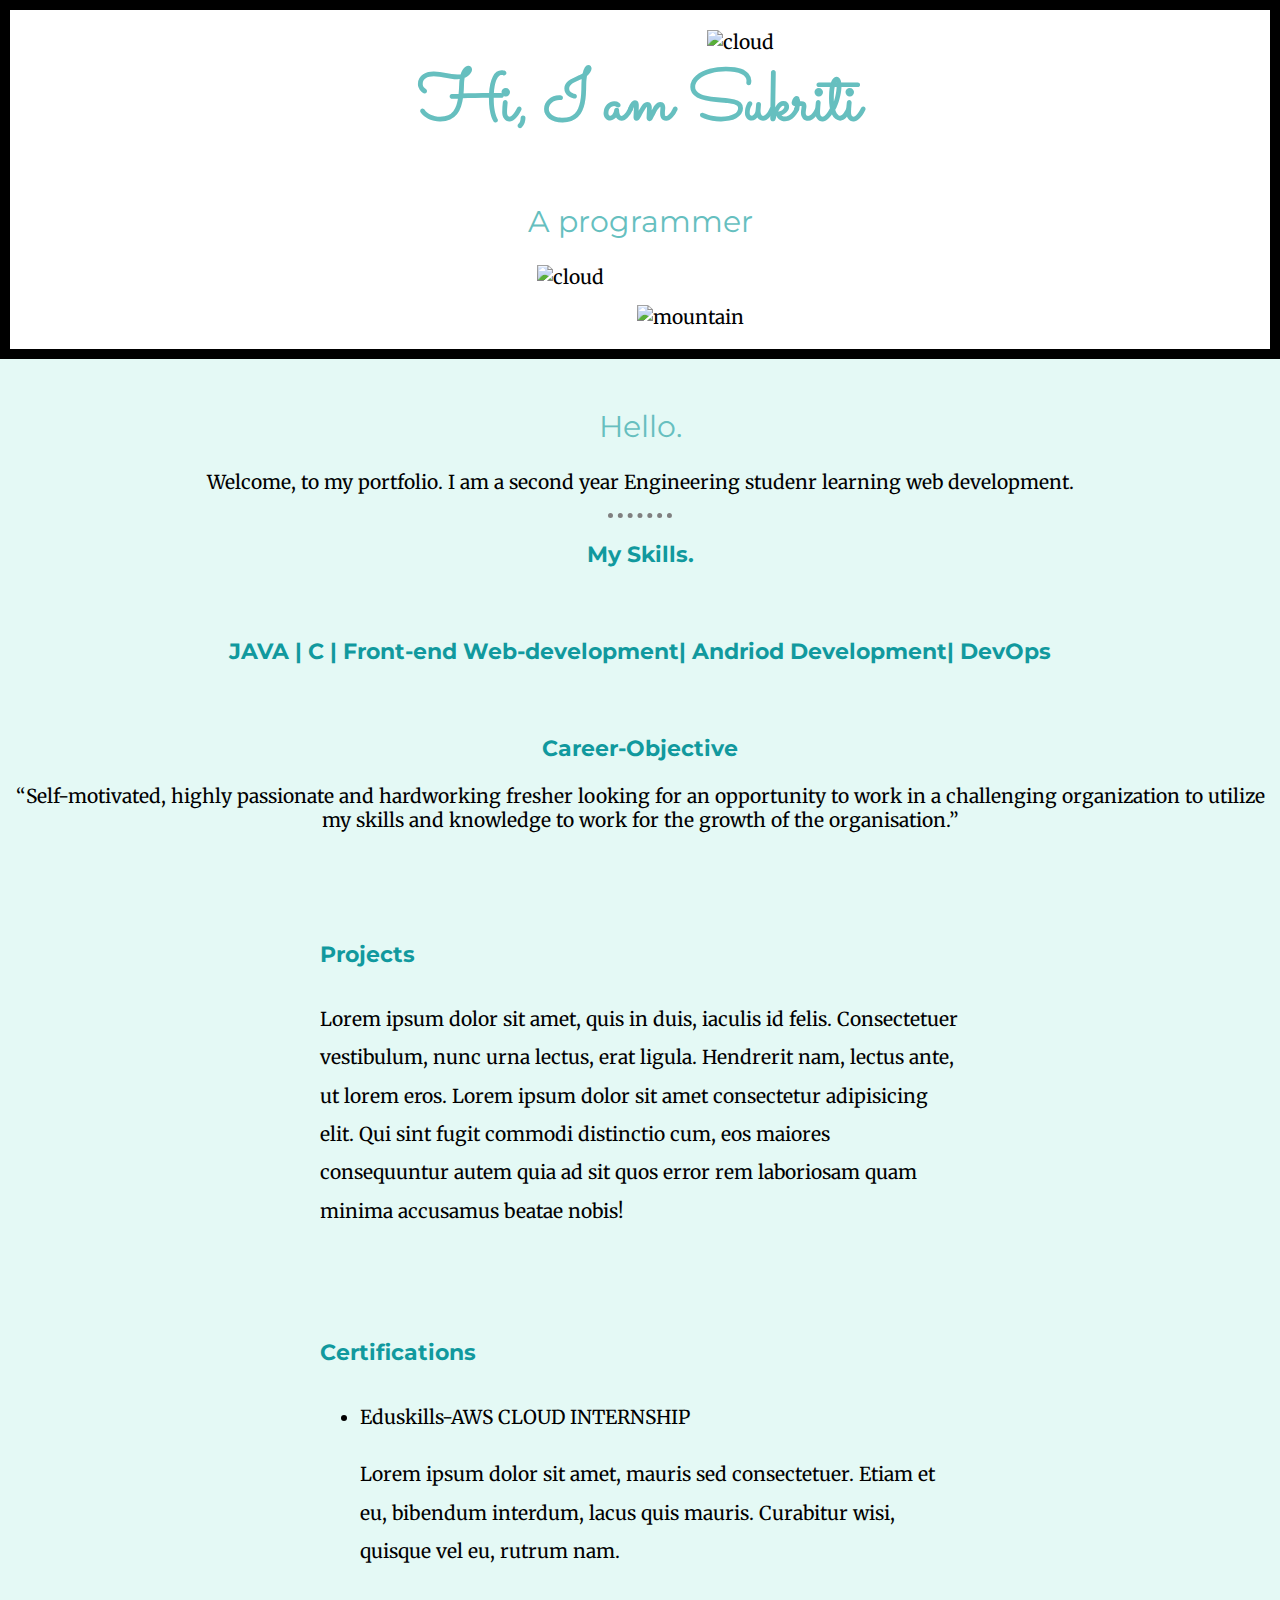
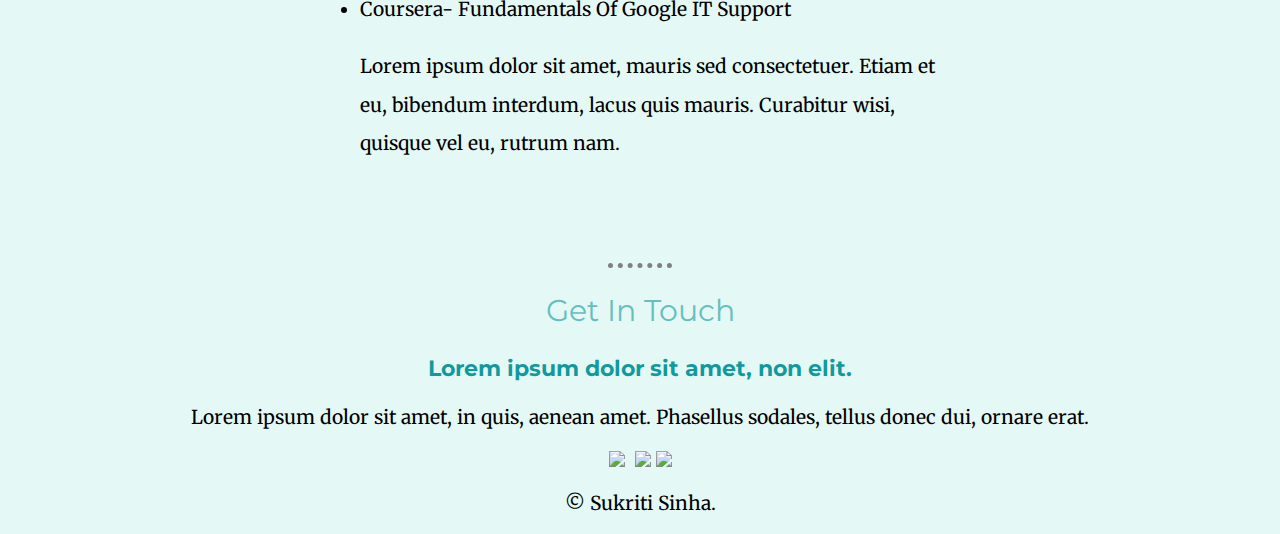
==== code/index.html @ 62ebecce "Add files via upload" ====
<!DOCTYPE html>
<html lang="en">

<head>
    <meta charset="UTF-8">
    <meta http-equiv="X-UA-Compatible" content="IE=edge">
    <meta name="viewport" content="width=device-width, initial-scale=1.0">
    <title>Sukriti Sinha</title>
    <link rel="stylesheet" a href="style.css">
    <link rel="icon" a href="favicon (1).ico">
    <link rel="preconnect" href="https://fonts.googleapis.com">
    <link rel="preconnect" href="https://fonts.gstatic.com" crossorigin>
    <link href="https://fonts.googleapis.com/css2?family=Merriweather&family=Montserrat&family=Sacramento&display=swap" rel="stylesheet">
</head>
<div class="container">
    <img class="top-cloud" src="cloudy.gif" alt="cloud" height="100px">

    <h1> <b>Hi, I am Sukriti</b></h1>
    <h2> A programmer</h2>
    <img class="bottom-cloud" src="mehhhh.png" alt="cloud" height="200px">
    <img class="mount" src="icon.png" alt="mountain" height="400px">
</div>
<div class="middle-container">
    <div class="profile">
        <img src="Sukriti-modified.png" alt="" height="200px">
        <h2>Hello.</h2>
        <p>Welcome, to my portfolio. I am a second year Engineering studenr learning web development.</p>
    </div>
    <hr>
    <div class="skills">
        <h3>My Skills.</h3>
        <div class="">
            <img class="" src="developer.png" alt="" width="200px">
            <h3>JAVA | C | Front-end Web-development| Andriod Development| DevOps</h3>

        </div>
        <div class="">
            <img class="code" src="000-Online-Code-Editors.png" alt="" width="" height="200px">
            <h3> Career-Objective</h3>
            <p>“Self-motivated, highly passionate and hardworking fresher looking for an opportunity to work in a challenging organization to utilize my skills and knowledge to work for the growth of the organisation.”</p>
        </div>
    </div>
    <div class="skill-row">
        <img class="code-img" src="tools-and-utensils.png" alt="">
        <h3>Projects</h3>
        <p>Lorem ipsum dolor sit amet, quis in duis, iaculis id felis. Consectetuer vestibulum, nunc urna lectus, erat ligula. Hendrerit nam, lectus ante, ut lorem eros. Lorem ipsum dolor sit amet consectetur adipisicing elit. Qui sint fugit commodi distinctio
            cum, eos maiores consequuntur autem quia ad sit quos error rem laboriosam quam minima accusamus beatae nobis!
        </p>
    </div>
    <div class="skill-row">
        <img class="exp" src="worker.png" alt="">
        <h3>Certifications</h3>
        <ul>
            <li>Eduskills-AWS CLOUD INTERNSHIP</li>
            <p>Lorem ipsum dolor sit amet, mauris sed consectetuer. Etiam et eu, bibendum interdum, lacus quis mauris. Curabitur wisi, quisque vel eu, rutrum nam.</p>
        </ul>

        <ul>
            <li>Coursera- Fundamentals Of Google IT Support</li>
            <p>Lorem ipsum dolor sit amet, mauris sed consectetuer. Etiam et eu, bibendum interdum, lacus quis mauris. Curabitur wisi, quisque vel eu, rutrum nam.</p>
        </ul>

    </div>
</div>
<hr>
<div class="contact-me">
    <h2>Get In Touch</h2>
    <h3>Lorem ipsum dolor sit amet, non elit.</h3>
    <p>Lorem ipsum dolor sit amet, in quis, aenean amet. Phasellus sodales, tellus donec dui, ornare erat.</p>
    <a class="btn" href="mailto:sukritisinha8877@gmail.com"><img src="email.png" width="40px"></a>

    <a class="footer-link" href="https://www.linkedin.com/"><img src="linkedin.webp" alt="" width="40px"></a>
    <a class="footer-link" href="https://twitter.com/"><img src="twitter.png" width="40px"></a>
    <a class="footer-link" href="https://www.instagram.com"><img src="instagram.png" width="40px"></a>
    <p>© Sukriti Sinha.</p>
</div>
</div>


<body>

</body>

</html>
---- code/style.css ----
body {
    margin: 0;
    text-align: center;
    font-family: 'Merriweather', serif;
    font-size: larger;
    background-color: #E4F9F5;
}

h1 {
    color: #66BFBF;
    font-size: 70px;
    margin-top: 0;
    font-family: 'Sacramento', cursive;
}

h2 {
    font-weight: normal;
    color: #66BFBF;
    font-size: 30px;
    font-family: 'Montserrat', sans-serif;
}

h3 {
    color: #11999E;
    font-family: 'Montserrat', sans-serif;
}

.container {
    background-color: white;
    border: solid 10px;
    padding: 20px;
}

.top-cloud {
    margin-left: 200px;
}

.bottom-cloud {
    margin-right: 200px;
    position: absolute;
}

.mount {
    margin-top: 40px;
    margin-left: 100px;
}

.code {
    size: 100px;
}

.skill-row {
    width: 50%;
    margin: 100px auto 100px auto;
    text-align: left;
    line-height: 2;
}

.code-img {
    width: 25%;
    float: left;
    margin-right: 30px;
}

.exp {
    width: 25%;
    float: right;
    margin-right: 30px;
}

hr {
    border-style: none;
    border-top-style: dotted;
    border-color: grey;
    border-width: 5px;
    width: 5%;
}

.contact-me {
    margin: 0;
    padding: 0;
}
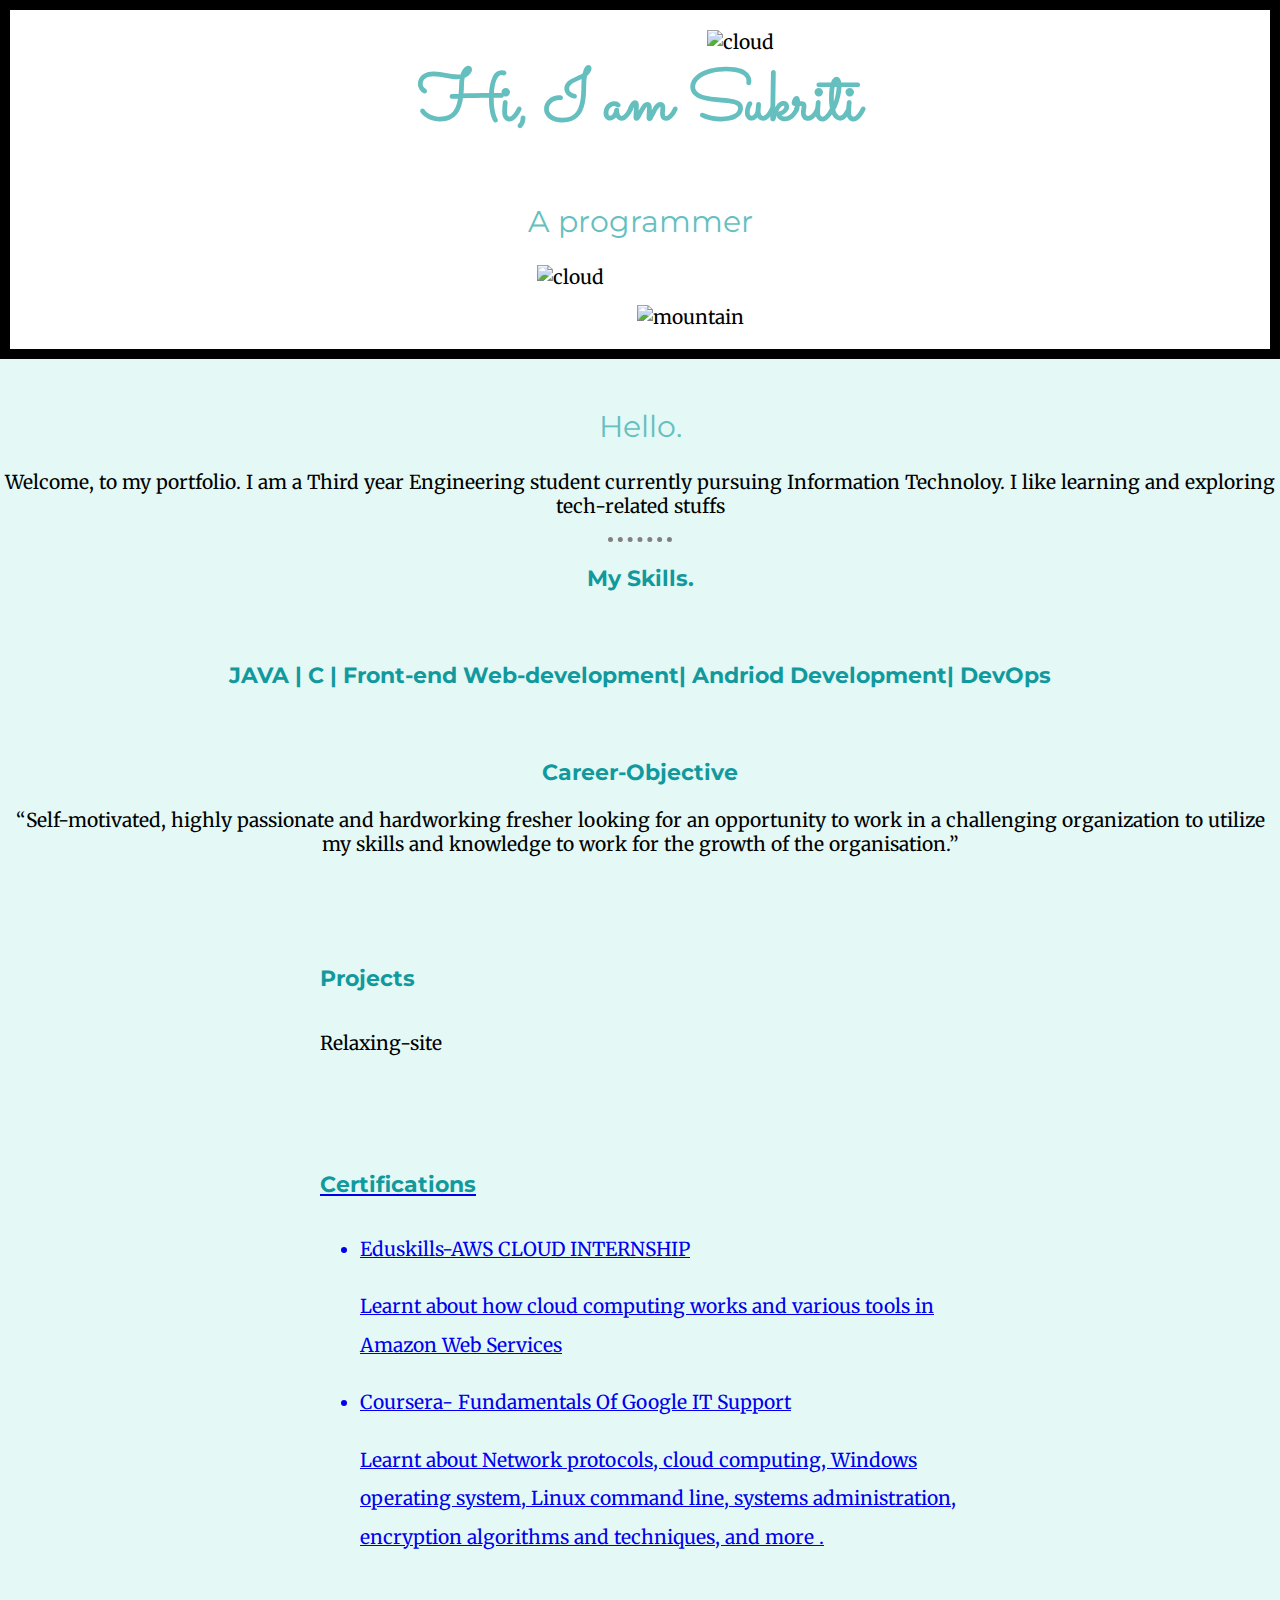
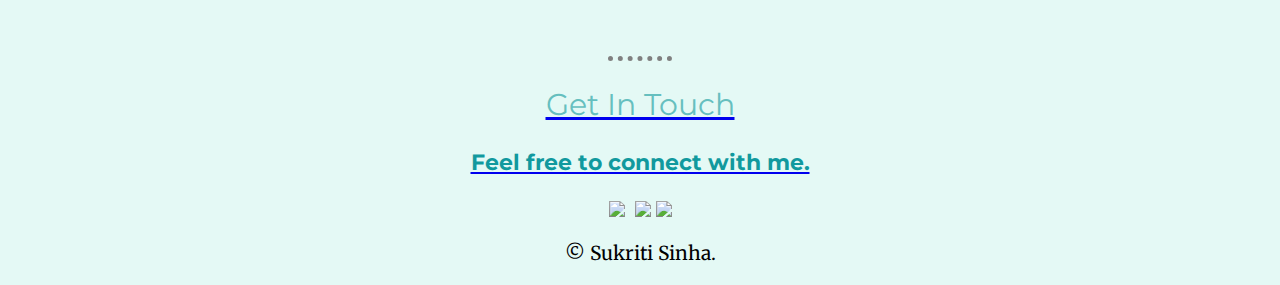
==== commit b472d8c2: "Update index.html" ====
--- a/code/index.html
+++ b/code/index.html
@@ -24,7 +24,7 @@
     <div class="profile">
         <img src="Sukriti-modified.png" alt="" height="200px">
         <h2>Hello.</h2>
-        <p>Welcome, to my portfolio. I am a second year Engineering studenr learning web development.</p>
+        <p>Welcome, to my portfolio. I am a Third year Engineering student currently pursuing Information Technoloy. I like learning and exploring tech-related stuffs</p>
     </div>
     <hr>
     <div class="skills">
@@ -43,8 +43,7 @@
     <div class="skill-row">
         <img class="code-img" src="tools-and-utensils.png" alt="">
         <h3>Projects</h3>
-        <p>Lorem ipsum dolor sit amet, quis in duis, iaculis id felis. Consectetuer vestibulum, nunc urna lectus, erat ligula. Hendrerit nam, lectus ante, ut lorem eros. Lorem ipsum dolor sit amet consectetur adipisicing elit. Qui sint fugit commodi distinctio
-            cum, eos maiores consequuntur autem quia ad sit quos error rem laboriosam quam minima accusamus beatae nobis!
+        <p>Relaxing-site <a href="https://relaxing-web.netlify.app/"
         </p>
     </div>
     <div class="skill-row">
@@ -52,12 +51,12 @@
         <h3>Certifications</h3>
         <ul>
             <li>Eduskills-AWS CLOUD INTERNSHIP</li>
-            <p>Lorem ipsum dolor sit amet, mauris sed consectetuer. Etiam et eu, bibendum interdum, lacus quis mauris. Curabitur wisi, quisque vel eu, rutrum nam.</p>
+            <p>Learnt about how cloud computing works and various tools in Amazon Web Services</p>
         </ul>
 
         <ul>
             <li>Coursera- Fundamentals Of Google IT Support</li>
-            <p>Lorem ipsum dolor sit amet, mauris sed consectetuer. Etiam et eu, bibendum interdum, lacus quis mauris. Curabitur wisi, quisque vel eu, rutrum nam.</p>
+            <p> Learnt about Network protocols, cloud computing, Windows operating system, Linux command line, systems administration, encryption algorithms and techniques, and more .</p>
         </ul>
 
     </div>
@@ -65,13 +64,12 @@
 <hr>
 <div class="contact-me">
     <h2>Get In Touch</h2>
-    <h3>Lorem ipsum dolor sit amet, non elit.</h3>
-    <p>Lorem ipsum dolor sit amet, in quis, aenean amet. Phasellus sodales, tellus donec dui, ornare erat.</p>
+    <h3>Feel free to connect with me.</h3>
     <a class="btn" href="mailto:sukritisinha8877@gmail.com"><img src="email.png" width="40px"></a>
 
-    <a class="footer-link" href="https://www.linkedin.com/"><img src="linkedin.webp" alt="" width="40px"></a>
-    <a class="footer-link" href="https://twitter.com/"><img src="twitter.png" width="40px"></a>
-    <a class="footer-link" href="https://www.instagram.com"><img src="instagram.png" width="40px"></a>
+    <a class="footer-link" href="https://www.linkedin.com/in/sukriti-sinha-0ab869222/"><img src="linkedin.webp" alt="" width="40px"></a>
+    <a class="footer-link" href="https://twitter.com/SukritiSinha10"><img src="twitter.png" width="40px"></a>
+    <a class="footer-link" href="https://www.instagram.com/suki_8877/"><img src="instagram.png" width="40px"></a>
     <p>© Sukriti Sinha.</p>
 </div>
 </div>
@@ -81,4 +79,4 @@
 
 </body>
 
-</html>+</html>
